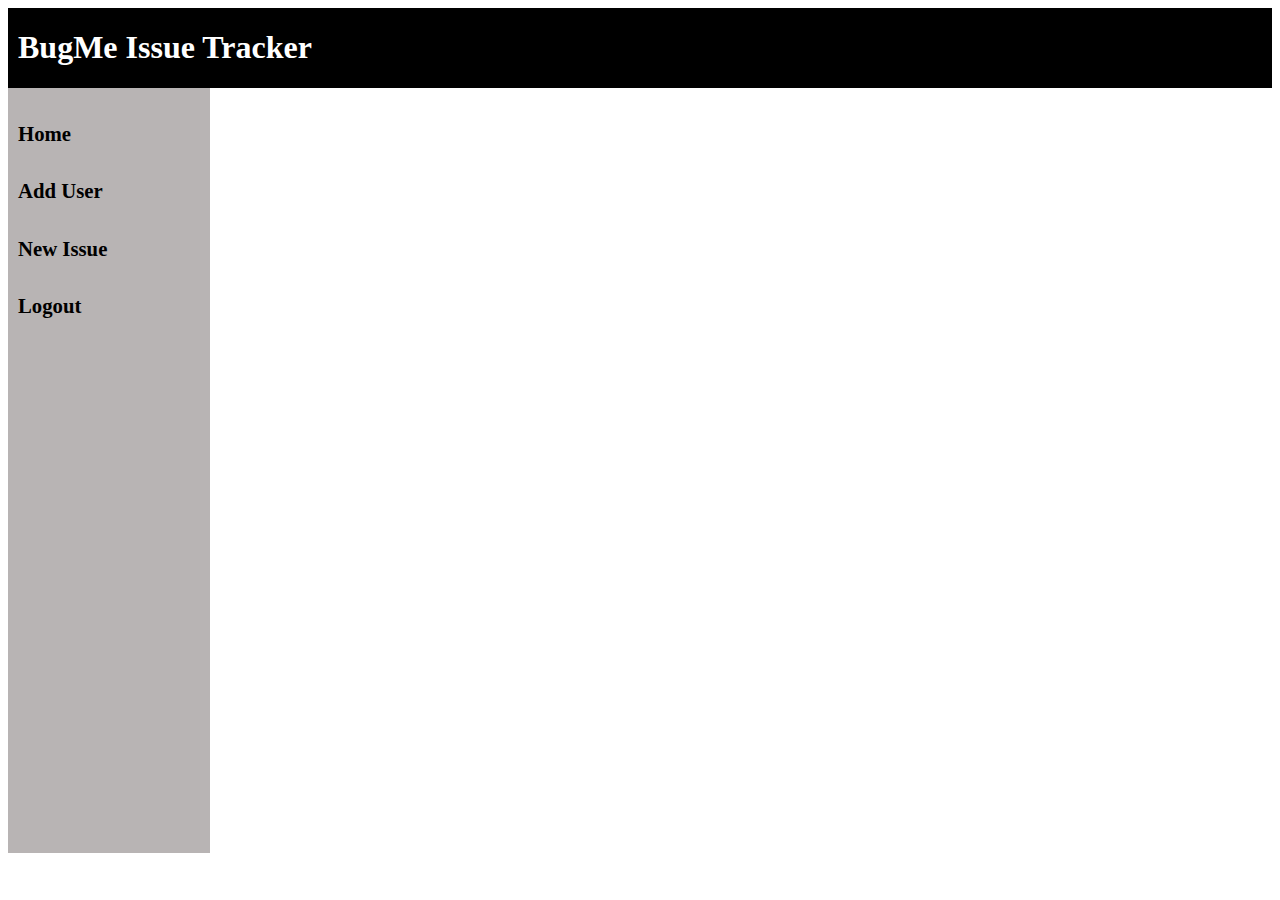
==== index.html @ 67b8b6c3 "most post and get request completed" ====
<!DOCTYPE html>
<html>
    <head>
        <title>BugMe Issue Tracker</title>
        <link rel = "stylesheet" type = "text/css" href = "styles/style.css">
    </head>

    <body>
        <header>
            <h1><img>BugMe Issue Tracker</h1>
        </header>
        <main>
            <nav>
                <a id="home"><h5>Home</h5></a>
                <a id = "adduser"><h5>Add User</h5></a>
                <a id = "newissue"><h5>New Issue</h5></a>
                <a id = "logout"><h5>Logout</h5></a>
            </nav>
            <div id = "result">
    
            </div>
        </main>
    </body>
</html>
---- styles/style.css ----
body {
    display: grid;
    grid-template-rows: auto 100%;
    grid-gap: 0px;
    
}

header {
    grid-row-start: 1;
    color: white;
    background-color: black;
    padding-left: 10px;
}

main {
    grid-row-start: 2;
    display: grid;
    grid-template-columns: 160px auto;
    grid-gap: 0px;
}

nav {
    grid-column-start: 1;
    background-color: rgb(184, 180, 180);
    padding-left: 10px;
    font-size: 25px;
    position: absolute;
    height: 85%;
    width: 15%;
    
}


#result {
    grid-column-start: 2;
}
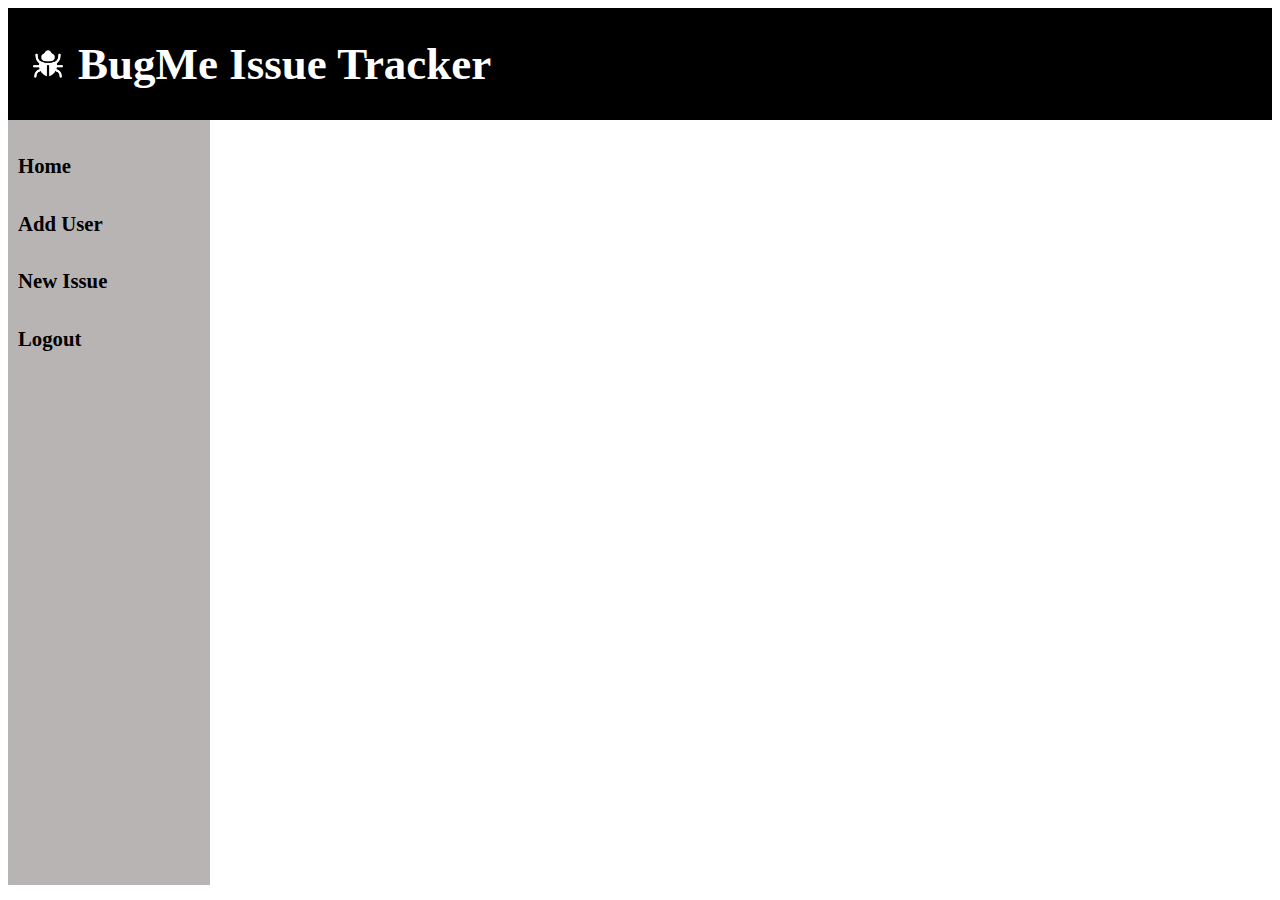
==== commit 6899216f: "updated" ====
--- a/index.html
+++ b/index.html
@@ -7,7 +7,7 @@
 
     <body>
         <header>
-            <h1><img>BugMe Issue Tracker</h1>
+            <h1><img src="img/bug.png" alt="bug logo">BugMe Issue Tracker</h1>
         </header>
         <main>
             <nav>
--- a/styles/style.css
+++ b/styles/style.css
@@ -35,4 +35,14 @@
     grid-column-start: 2;
 }
 
+img{
+    height: 30px;
+    width: 30px;
+    margin-left: 15px;
+    margin-right: 15px;
+}
 
+h1{
+    font-size: 45px;
+}
+
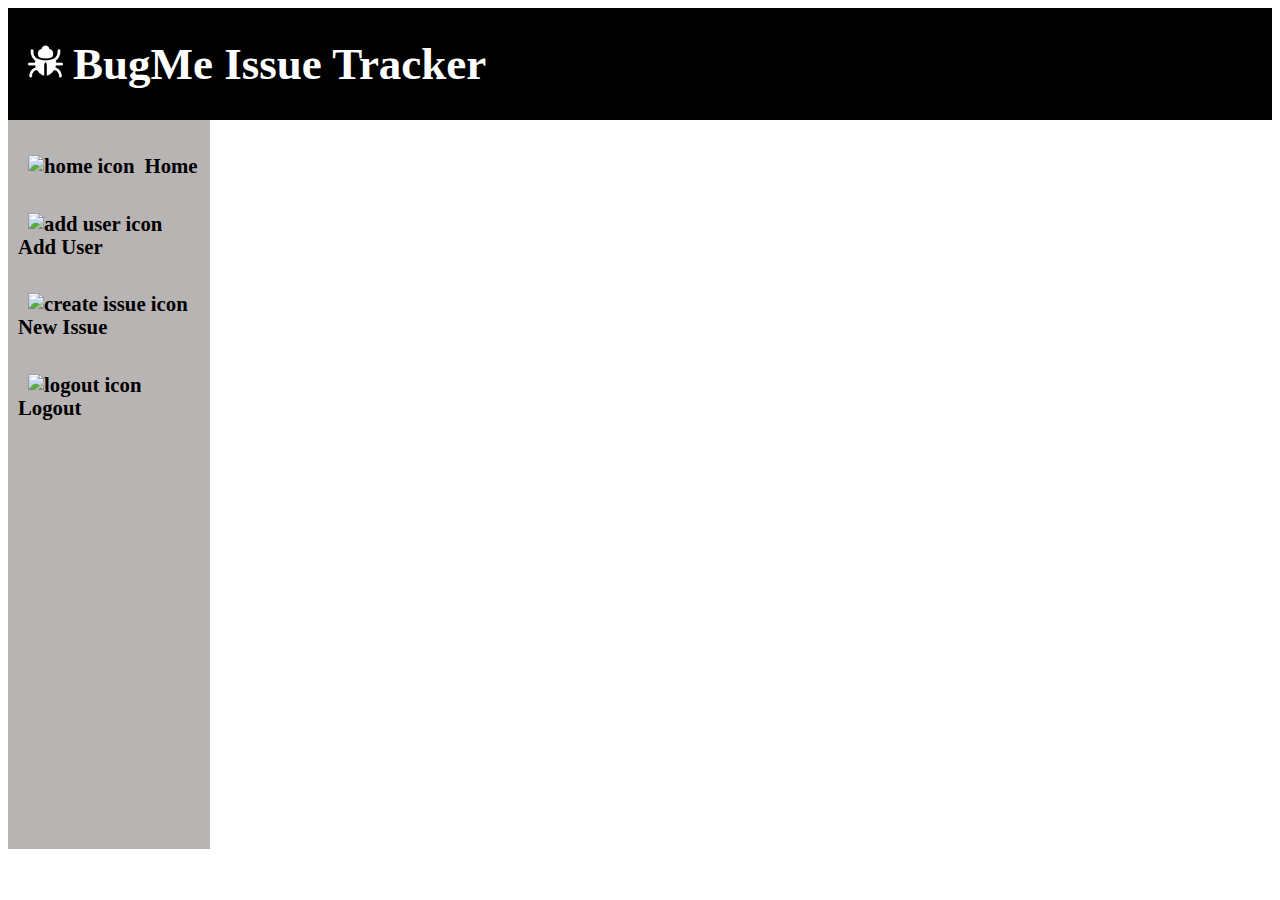
==== commit 19a7e489: "Co-authored-by: paulrsmithjnr <paulrsmithjnr@gmail.com> Co-authored-by: Corey-Sail <anonc99@gmail.co" ====
--- a/index.html
+++ b/index.html
@@ -3,18 +3,19 @@
     <head>
         <title>BugMe Issue Tracker</title>
         <link rel = "stylesheet" type = "text/css" href = "styles/style.css">
+        <script type="text/javascript" src="scripts/index.js"></script>
     </head>
 
     <body>
-        <header>
+        <header>       
             <h1><img src="img/bug.png" alt="bug logo">BugMe Issue Tracker</h1>
         </header>
         <main>
             <nav>
-                <a id="home"><h5>Home</h5></a>
-                <a id = "adduser"><h5>Add User</h5></a>
-                <a id = "newissue"><h5>New Issue</h5></a>
-                <a id = "logout"><h5>Logout</h5></a>
+                <a id="home" href="scripts/home.php"><h5><img id="homeimg" src="img/home.jpg" alt="home icon">Home</h5></a>
+                <a id = "adduser" href="scripts/adduser.php"><h5><img id="addimg" src="img/adduser.png" alt="add user icon">Add User</h5></a>
+                <a id = "newissue" href="scripts/newissue.php"><h5><img id="newimg" src="img/createissue.png" alt="create issue icon">New Issue</h5></a>
+                <a id = "logout" href="scripts/logout.php"><h5><img id="logoutimg" src="img/logout.jpg" alt="logout icon">Logout</h5></a>
             </nav>
             <div id = "result">
     
--- a/styles/style.css
+++ b/styles/style.css
@@ -2,6 +2,7 @@
     display: grid;
     grid-template-rows: auto 100%;
     grid-gap: 0px;
+
     
 }
 
@@ -25,7 +26,7 @@
     padding-left: 10px;
     font-size: 25px;
     position: absolute;
-    height: 85%;
+    height: 81%;
     width: 15%;
     
 }
@@ -36,13 +37,37 @@
 }
 
 img{
-    height: 30px;
-    width: 30px;
-    margin-left: 15px;
-    margin-right: 15px;
+    height: 35px;
+    width: 35px;
+    margin-left: 10px;
+    margin-right: 10px;
 }
 
 h1{
     font-size: 45px;
 }
 
+#homeimg {
+    height: 20px;
+    width: 20px;
+}
+
+#addimg {
+    height: 20px;
+    width: 20px;
+}
+
+#newimg {
+    height: 20px;
+    width: 20px;
+}
+
+#logoutimg {
+    height: 20px;
+    width: 20px;
+}
+
+a{ 
+    color: black;
+    text-decoration: none;
+}
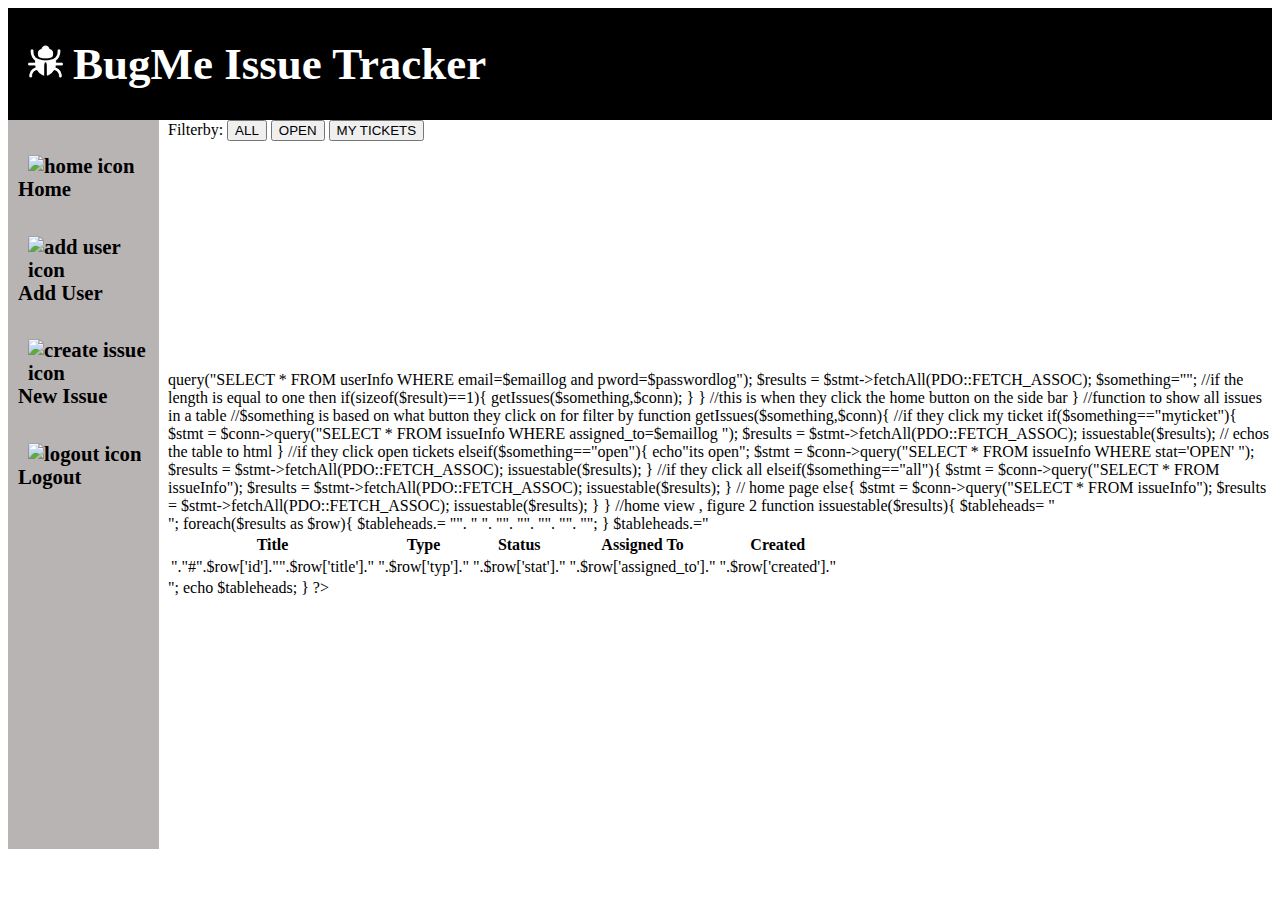
==== commit 602674c1: "Co-authored-by: neishakb <neishakbrown@gmail.com> Co-authored-by: Corey-Sail <anonc99@gmail.com> Co-" ====
--- a/index.html
+++ b/index.html
@@ -17,9 +17,19 @@
                 <a id = "newissue" href="scripts/newissue.php"><h5><img id="newimg" src="img/createissue.png" alt="create issue icon">New Issue</h5></a>
                 <a id = "logout" href="scripts/logout.php"><h5><img id="logoutimg" src="img/logout.jpg" alt="logout icon">Logout</h5></a>
             </nav>
-            <div id = "result">
-    
+            <div><h1> Issues <h1> 
+                <button> Create New User </button></div>
+                <div> <label>Filterby:</label>
+                <button id='allbtn'>ALL</button>
+                <button id='openbtn'> OPEN </button>
+                <button id='myticketsbtn'> MY TICKETS </button>
+              
+            
             </div>
+              <div id = "result">
+                
+                </div>
+            
         </main>
     </body>
 </html>--- a/styles/style.css
+++ b/styles/style.css
@@ -27,7 +27,7 @@
     font-size: 25px;
     position: absolute;
     height: 81%;
-    width: 15%;
+    width: 11%;
     
 }
 
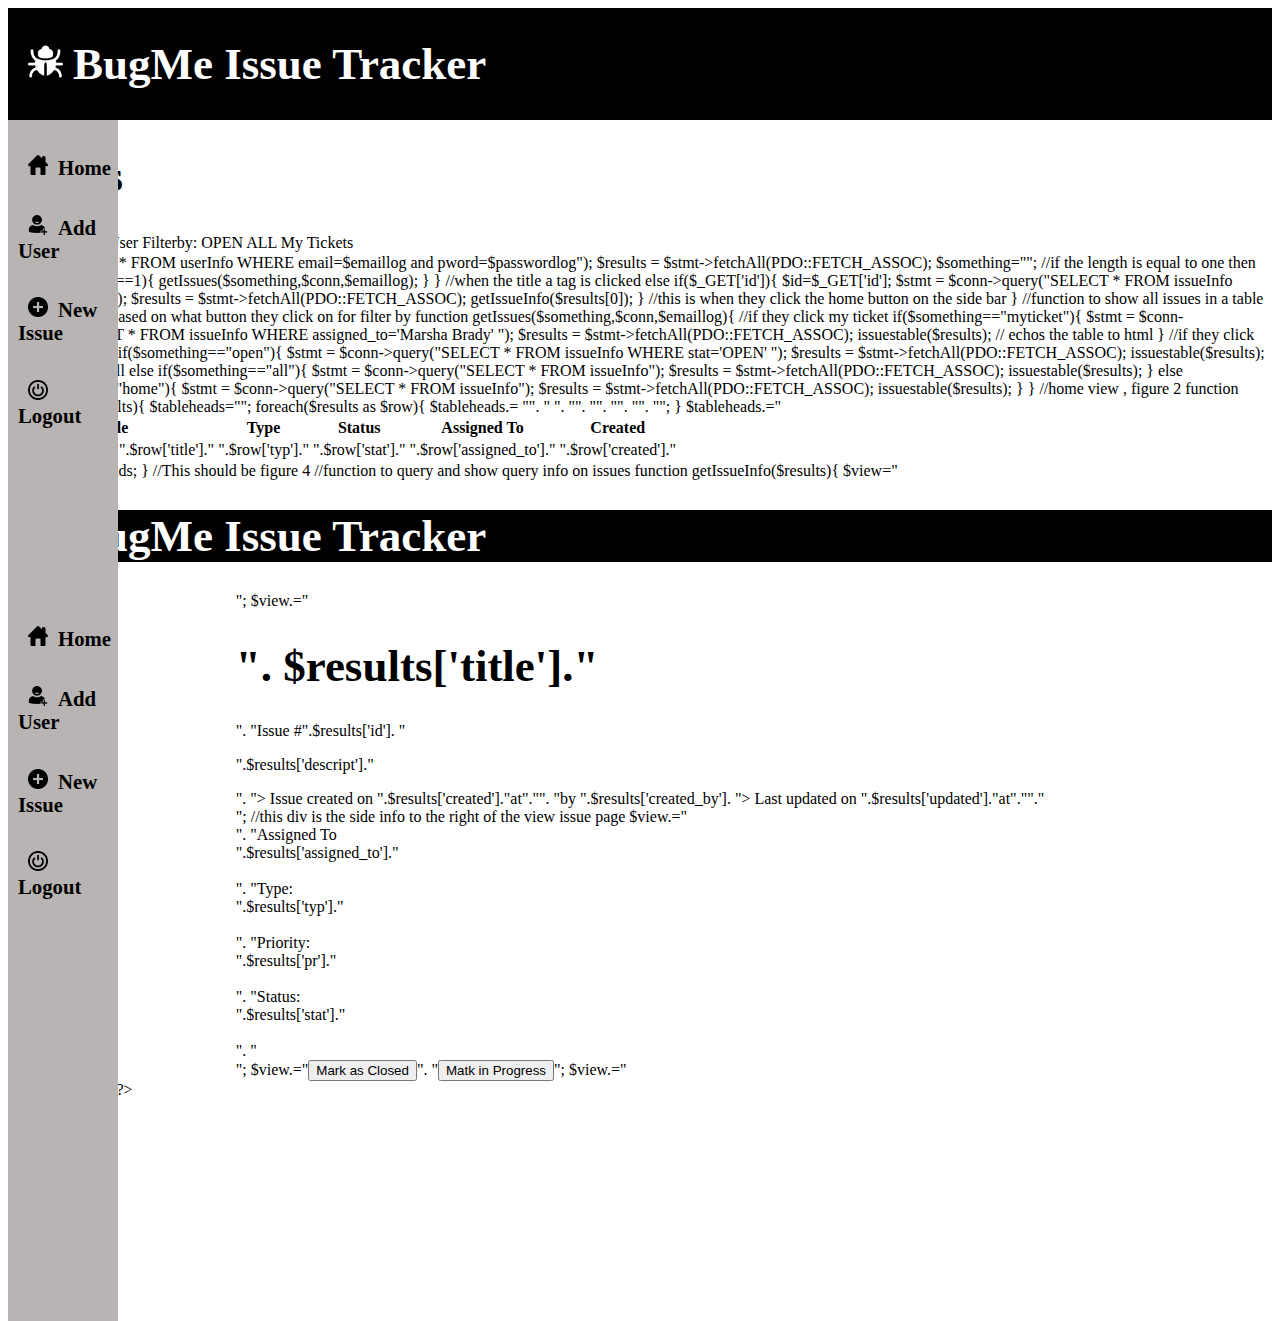
==== commit 29ff937a: "get info by id works" ====
--- a/index.html
+++ b/index.html
@@ -17,18 +17,21 @@
                 <a id = "newissue" href="scripts/newissue.php"><h5><img id="newimg" src="img/createissue.png" alt="create issue icon">New Issue</h5></a>
                 <a id = "logout" href="scripts/logout.php"><h5><img id="logoutimg" src="img/logout.jpg" alt="logout icon">Logout</h5></a>
             </nav>
-            <div><h1> Issues <h1> 
-                <button> Create New User </button></div>
-                <div> <label>Filterby:</label>
-                <button id='allbtn'>ALL</button>
-                <button id='openbtn'> OPEN </button>
-                <button id='myticketsbtn'> MY TICKETS </button>
-              
             
-            </div>
-              <div id = "result">
+            <div id="container">
+                <div id="sub">
+                    <h1> Issues </h1> 
+                    <input type='button'> Create New User </input>
+                    <label>Filterby:</label>
+                    <a id="openbtn" href="scripts/home.php">OPEN</a>
+                    <a id="allbtn" href="scripts/home.php">ALL</a>
+                    <a id="myticketsbtn" href="scripts/home.php">My Tickets</a>
+                </div>
+                
+                <div id = "result">
                 
                 </div>
+            </div>
             
         </main>
     </body>
--- a/styles/style.css
+++ b/styles/style.css
@@ -1,9 +1,7 @@
 body {
     display: grid;
     grid-template-rows: auto 100%;
-    grid-gap: 0px;
-
-    
+    grid-gap: 0px;    
 }
 
 header {
@@ -16,7 +14,7 @@
 main {
     grid-row-start: 2;
     display: grid;
-    grid-template-columns: 160px auto;
+    grid-template-columns: auto auto;
     grid-gap: 0px;
 }
 
@@ -27,13 +25,25 @@
     font-size: 25px;
     position: absolute;
     height: 81%;
-    width: 11%;
+    width: 100px;
     
 }
 
 
+#container {
+    grid-column-start: 2;
+    grid-template-rows: auto auto;
+    grid-gap: 0px;
+}
+
+#sub {
+    grid-row-start: 1;
+    
+
+}
+
 #result {
-    grid-column-start: 2;
+    grid-row-start: 2;
 }
 
 img{
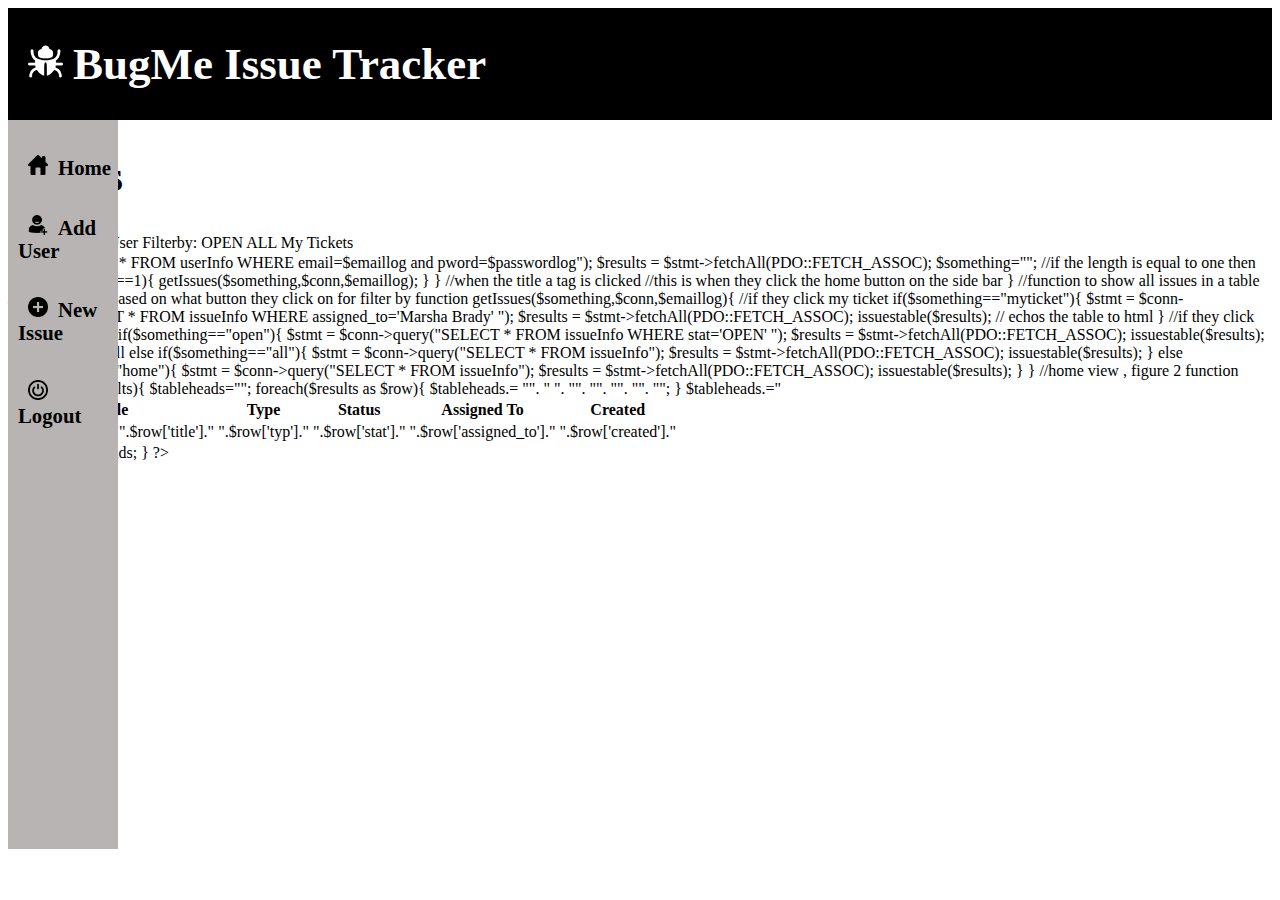
==== commit 4dd8ab7a: "create user links completed" ====
--- a/index.html
+++ b/index.html
@@ -13,7 +13,7 @@
         <main>
             <nav>
                 <a id="home" href="scripts/home.php"><h5><img id="homeimg" src="img/home.jpg" alt="home icon">Home</h5></a>
-                <a id = "adduser" href="scripts/adduser.php"><h5><img id="addimg" src="img/adduser.png" alt="add user icon">Add User</h5></a>
+                <a  href="newuser.html"><h5><img id="addimg" src="img/adduser.png" alt="add user icon">Add User</h5></a>
                 <a id = "newissue" href="scripts/newissue.php"><h5><img id="newimg" src="img/createissue.png" alt="create issue icon">New Issue</h5></a>
                 <a id = "logout" href="scripts/logout.php"><h5><img id="logoutimg" src="img/logout.jpg" alt="logout icon">Logout</h5></a>
             </nav>
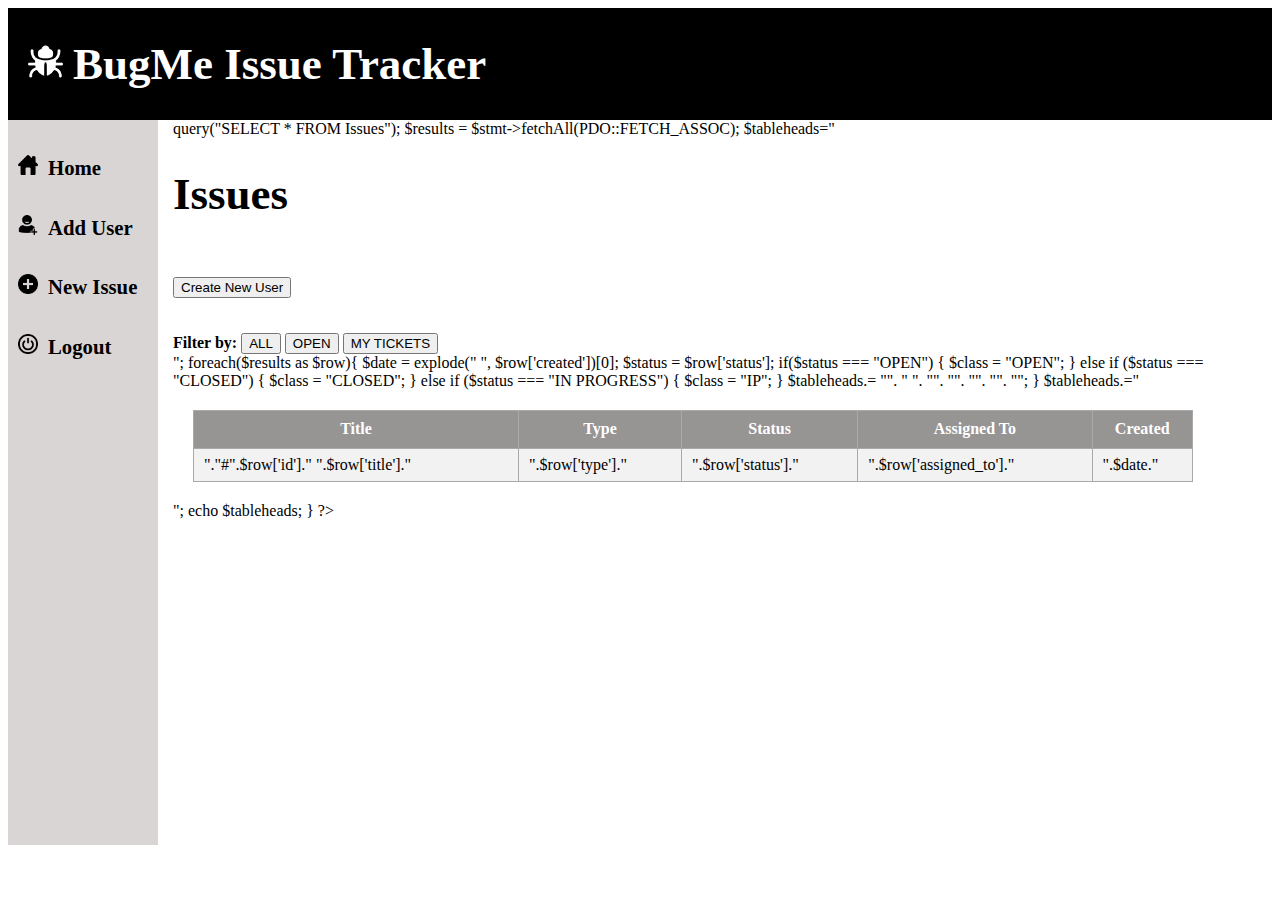
==== commit 7e453dda: "Completed fully" ====
--- a/index.html
+++ b/index.html
@@ -13,26 +13,13 @@
         <main>
             <nav>
                 <a id="home" href="scripts/home.php"><h5><img id="homeimg" src="img/home.jpg" alt="home icon">Home</h5></a>
-                <a  href="newuser.html"><h5><img id="addimg" src="img/adduser.png" alt="add user icon">Add User</h5></a>
+                <a id = "adduser" href="scripts/adduser.php"><h5><img id="addimg" src="img/adduser.png" alt="add user icon">Add User</h5></a>
                 <a id = "newissue" href="scripts/newissue.php"><h5><img id="newimg" src="img/createissue.png" alt="create issue icon">New Issue</h5></a>
                 <a id = "logout" href="scripts/logout.php"><h5><img id="logoutimg" src="img/logout.jpg" alt="logout icon">Logout</h5></a>
             </nav>
-            
-            <div id="container">
-                <div id="sub">
-                    <h1> Issues </h1> 
-                    <input type='button'> Create New User </input>
-                    <label>Filterby:</label>
-                    <a id="openbtn" href="scripts/home.php">OPEN</a>
-                    <a id="allbtn" href="scripts/home.php">ALL</a>
-                    <a id="myticketsbtn" href="scripts/home.php">My Tickets</a>
-                </div>
-                
-                <div id = "result">
-                
-                </div>
+            <div id = "result">
+    
             </div>
-            
         </main>
     </body>
-</html>+</html>
--- a/styles/style.css
+++ b/styles/style.css
@@ -1,7 +1,9 @@
 body {
     display: grid;
-    grid-template-rows: auto 100%;
-    grid-gap: 0px;    
+    grid-template-rows: auto 80.55vh;
+    grid-gap: 0px;
+
+    
 }
 
 header {
@@ -14,36 +16,20 @@
 main {
     grid-row-start: 2;
     display: grid;
-    grid-template-columns: auto auto;
-    grid-gap: 0px;
+    grid-template-columns: 150px auto;
+    grid-gap: 15px;
 }
 
 nav {
     grid-column-start: 1;
-    background-color: rgb(184, 180, 180);
-    padding-left: 10px;
+    background-color: rgb(218, 213, 213);
     font-size: 25px;
-    position: absolute;
-    height: 81%;
-    width: 100px;
     
 }
 
 
-#container {
+#result {
     grid-column-start: 2;
-    grid-template-rows: auto auto;
-    grid-gap: 0px;
-}
-
-#sub {
-    grid-row-start: 1;
-    
-
-}
-
-#result {
-    grid-row-start: 2;
 }
 
 img{
@@ -81,3 +67,298 @@
     color: black;
     text-decoration: none;
 }
+
+#main {
+    display: grid;
+    grid-template-columns: 850px auto;
+    grid-gap: 10px;
+
+}
+
+#one {
+    grid-column-start: 1;
+}
+
+#two {
+    grid-column-start: 2;
+}
+
+#page-details{
+    border: 2px solid rgb(167, 167, 167);
+    border-radius: 8px;
+    width: 200px;
+    padding-bottom: 25px;
+    padding-left: 15px;
+    background-color: rgb(235, 231, 231);
+}
+
+.nospace {
+    margin-bottom: 0px;
+}
+
+#page-closed{
+    height: 35px;
+    width: 225px;
+    border-radius: 7px;
+    background-color: rgb(32, 127, 236);
+    border-color: black;
+    color: white;
+    font-size: 15px;
+    margin-top: 25px;
+}
+
+#page-inprogress{
+    height: 35px;
+    width: 225px;
+    border-radius: 7px;
+    background-color: rgb(49, 124, 49);
+    border-color: black;
+    color: white;
+    font-size: 15px;
+    margin-top: 25px;
+}
+
+#created-time {
+    color: rgb(173, 171, 171);
+}
+
+#updated-time {
+    color: rgb(173, 171, 171);
+}
+
+#page-time {
+    list-style-type: circle;
+}
+
+#adduser-firstname {
+    height: 35px;
+    width: 450px;
+    border-radius: 7px;
+    margin-bottom: 25px;
+    background-color: rgb(243, 242, 242);
+    border-color: rgb(218, 213, 213);
+    font-size: 20px;
+}
+
+#adduser-lastname {
+    height: 35px;
+    width: 450px;
+    border-radius: 7px;
+    margin-bottom: 25px;
+    background-color: rgb(243, 242, 242);
+    border-color: rgb(218, 213, 213);
+    font-size: 20px;
+}
+
+#adduser-email {
+    height: 35px;
+    width: 450px;
+    border-radius: 7px;
+    margin-bottom: 25px;
+    background-color: rgb(243, 242, 242);
+    border-color: rgb(218, 213, 213);
+    font-size: 20px;
+}
+
+#adduser-password {
+    height: 35px;
+    width: 450px;
+    border-radius: 7px;
+    margin-bottom: 25px;
+    background-color: rgb(243, 242, 242);
+    border-color: rgb(218, 213, 213);
+    font-size: 20px;
+}
+
+#adduser-submitBtn {
+    height: 35px;
+    width: 150px;
+    border-radius: 7px;
+    background-color: rgb(32, 127, 236);
+    border-color: black;
+    color: white;
+    font-size: 15px;
+}
+
+label {
+    font-weight: bold;
+}
+
+#home-heading {
+    display: grid;
+    grid-template-columns: 75% auto;
+}
+
+#home-h1 {
+    grid-column-start: 1;
+}
+
+#home-createNewUserBtn {
+    grid-column-start: 2;
+    height: 35px;
+    width: 150px;
+    border-radius: 7px;
+    background-color: rgb(49, 124, 49);
+    border-color: black;
+    color: white;
+    font-size: 15px;
+}
+
+.home-buttons {
+    border: none;
+    background: none;
+    margin-left: 20px;
+}
+
+.home-active {
+    background-color: blue;
+    height: 25px;
+    color: white;
+    border-color: blue;
+    border-radius: 7px;
+    margin-left: 30px;
+}
+
+table {
+    border-collapse: collapse;
+    width: 1000px;
+    margin: 20px;
+}
+
+td {
+    border: 1px solid rgb(170, 169, 169);
+    text-align: left;
+    vertical-align: center;
+    padding-left: 10px;
+}
+
+th {
+    height: 35px;
+    background-color: #979494;
+    color: white;
+    border: 1px solid rgb(170, 169, 169);
+}
+
+td {
+    height: 30px;
+}
+
+tr:nth-child(even) {
+    background-color: #f2f2f2;
+}
+
+tr:hover {
+    background-color: #d3d1d1;
+}
+
+a:hover {
+    color: rgb(0, 153, 255);
+}
+
+#table-status {
+    padding-left:auto;
+    padding-right: auto;
+}
+
+#status-OPEN {
+    color: white;
+    background-color: green;
+    width: fit-content;
+    border-radius: 7px;
+    padding-left: 15px;
+    padding-right: 15px;
+    margin: 0 auto;
+}
+
+#status-CLOSED {
+    color: white;
+    background-color: rgb(255, 115, 0);
+    width: fit-content;
+    border-radius: 7px;
+    padding-left: 15px;
+    padding-right: 15px;
+    margin: 0 auto;
+}
+
+#status-IP {
+    color: black;
+    background-color: yellow;
+    width: fit-content;
+    border-radius: 7px;
+    padding-left: 15px;
+    padding-right: 15px;
+    margin: 0 auto;
+}
+
+#newissue-title {
+    height: 35px;
+    width: 450px;
+    border-radius: 7px;
+    margin-bottom: 25px;
+    background-color: rgb(243, 242, 242);
+    border-color: rgb(218, 213, 213);
+    font-size: 20px;
+}
+
+#newissue-description {
+    width: 450px;
+    border-radius: 7px;
+    margin-bottom: 25px;
+    background-color: rgb(243, 242, 242);
+    border-color: rgb(218, 213, 213);
+    font-size: 20px;
+}
+
+#newissue-assignedTo {
+    height: 35px;
+    width: 450px;
+    border-radius: 7px;
+    margin-bottom: 25px;
+    background-color: rgb(243, 242, 242);
+    border-color: rgb(218, 213, 213);
+    font-size: 20px;
+}
+
+#newissue-type {
+    height: 35px;
+    width: 450px;
+    border-radius: 7px;
+    margin-bottom: 25px;
+    background-color: rgb(243, 242, 242);
+    border-color: rgb(218, 213, 213);
+    font-size: 20px;
+}
+
+#newissue-priority {
+    height: 35px;
+    width: 450px;
+    border-radius: 7px;
+    margin-bottom: 25px;
+    background-color: rgb(243, 242, 242);
+    border-color: rgb(218, 213, 213);
+    font-size: 20px;
+}
+
+#newissue-submit {
+    height: 35px;
+    width: 150px;
+    border-radius: 7px;
+    background-color: rgb(32, 127, 236);
+    border-color: black;
+    color: white;
+    font-size: 15px;
+}
+
+#page-title{
+    margin-bottom: 0px;
+}
+
+#page-issuenumber{
+    margin-top: 0px;
+}
+
+#page-description{
+    padding-top: 20px;
+    padding-right: 20px;
+    padding-bottom: 20px;
+}